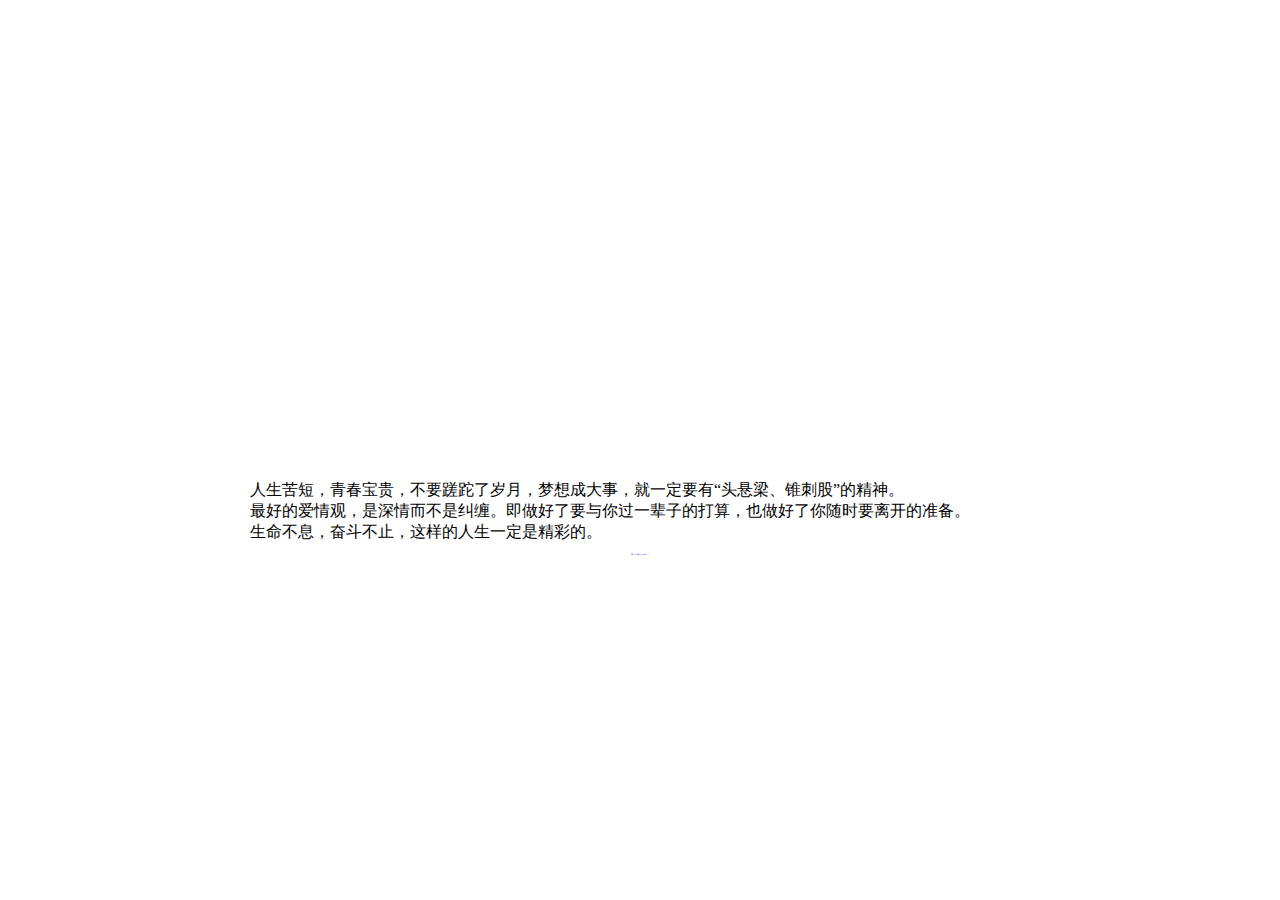
==== ana.html @ 39a7584a "html files" ====
<!DOCTYPE html>
<html lang="en">
	<head>
		<meta http-equiv="Content-type" content="text/html;charset=utf-8">
		<meta name="description" content="经典句子">
		<meta name="keyword" content="语录">
		<meta name="author" content="ZCYang">
		<link rel="stylesheet" href="css/ana.css">
		<link rel="stylesheet" href="css/common.css">
		<title>杨智超的独立博客</title>
	</head>
	<body>
		<div id="header">
			<div class="container">
				
			</div>
		</div>

		<div id="main">
			<div class="container">
				<p>人生苦短，青春宝贵，不要蹉跎了岁月，梦想成大事，就一定要有“头悬梁、锥刺股”的精神。</p>
				<p>最好的爱情观，是深情而不是纠缠。即做好了要与你过一辈子的打算，也做好了你随时要离开的准备。</p>
				<p>生命不息，奋斗不止，这样的人生一定是精彩的。</p>
			</div>

			<div id="beianhao">
				<a target="_blank" href="http://www.miitbeian.gov.cn/publish/query/indexFirst.action">粤ICP备16101450号</a>
			</div>
		</div>
	</body>
</html>
---- css/ana.css ----
@charset="utf-8";

/*1400x480*/
#header{
	background: url(http://1fly.oss-cn-shanghai.aliyuncs.com/image/ana/banner.jpg) no-repeat;
	background-size: 100% 100%;
	width: 100%;
	height: 480px;
}
---- css/common.css ----
@charset="utf-8";

/*common*/
*{
	margin:0px;
	padding: 0px;
}

li{
	list-style: none;
}

a{
	text-decoration: none;
}

.clearer{
	clear: both;
}

/*header*/
#header .container{
	text-align: center;
	text-transform: uppercase;
	color: #FFF;
	width: 100%;
	height: 480px;
	overflow: hidden;
}

#header ul{
	float: left;
	position: relative;
	left: 50%;
	font-size: 1em;
}

#header ul li{
	float: left;
	position: relative;
	right: 50%;
	margin:0 30px;
}

#header h1{
	padding: 100px;
	font-size: 3em;
}

#header li a{
	color: #FFF;
}

#main .container{
	background: #FFF;
	width: 780px;
	height: 100%;
	margin:0 auto;
}

/* Record n varchar */
#beianhao{
	margin: 10px;
	text-align: center;
	font-size: 2px;
}
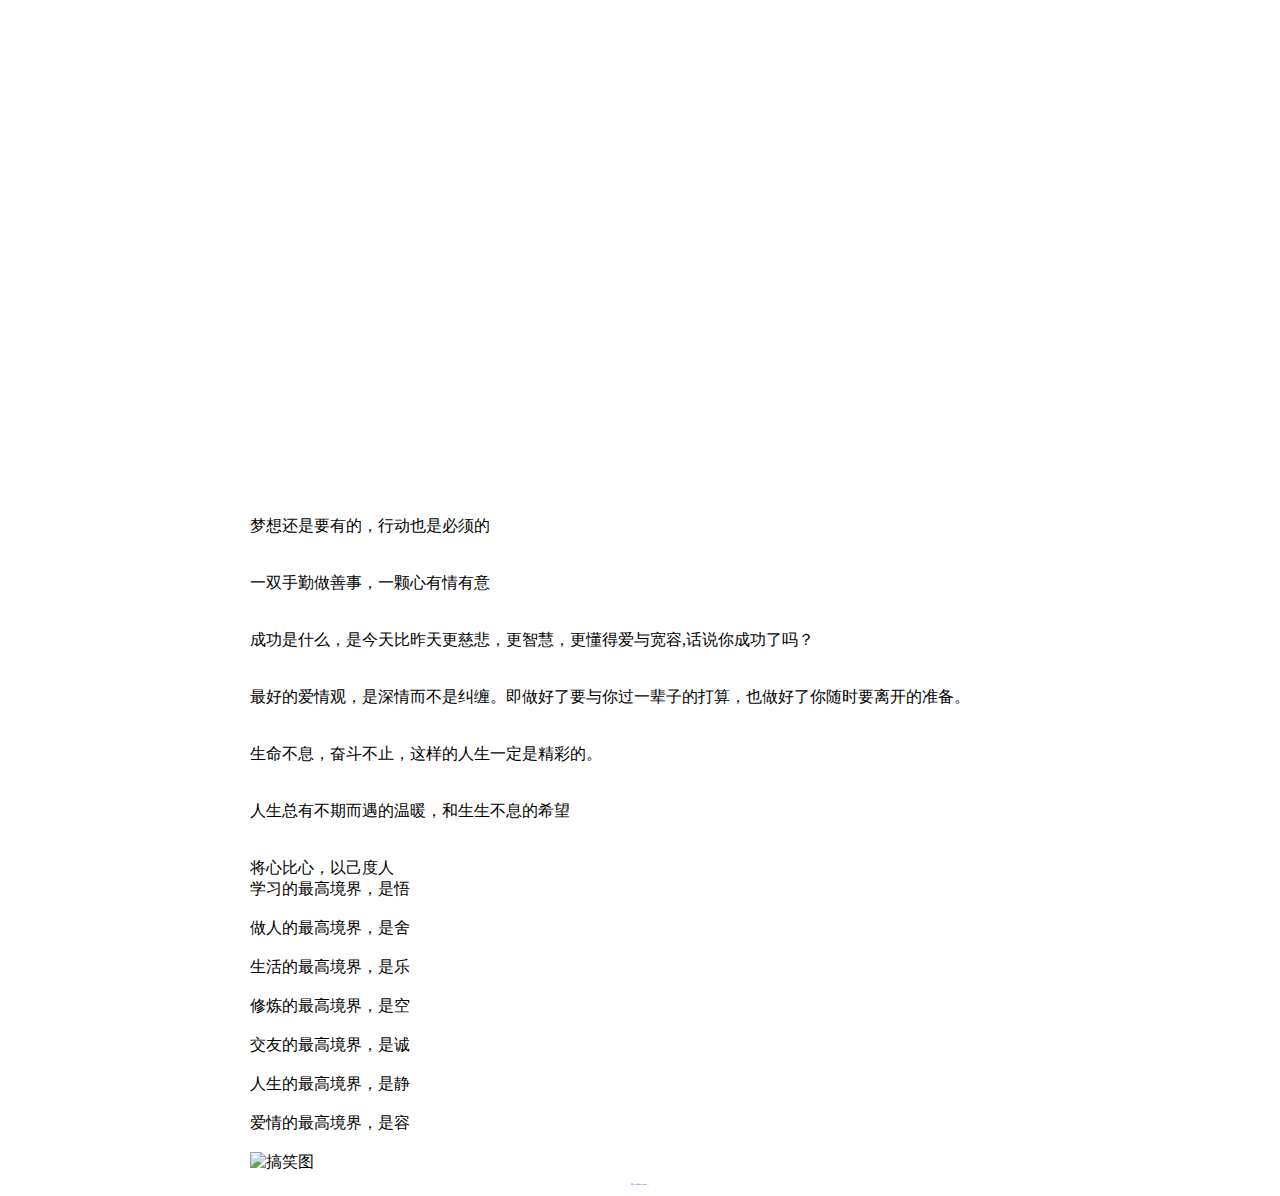
==== commit 8221a502: "1、增加吉他页面 2、更改背景音乐路径为7牛" ====
--- a/ana.html
+++ b/ana.html
@@ -9,7 +9,7 @@
 		<link rel="stylesheet" href="css/common.css">
 		<title>杨智超的独立博客</title>
 	</head>
-	<body>
+	<body oncontextmenu="window.event.returnvalue=false;return false;"> 
 		<div id="header">
 			<div class="container">
 				
@@ -18,9 +18,24 @@
 
 		<div id="main">
 			<div class="container">
-				<p>人生苦短，青春宝贵，不要蹉跎了岁月，梦想成大事，就一定要有“头悬梁、锥刺股”的精神。</p>
-				<p>最好的爱情观，是深情而不是纠缠。即做好了要与你过一辈子的打算，也做好了你随时要离开的准备。</p>
-				<p>生命不息，奋斗不止，这样的人生一定是精彩的。</p>
+				<br><br>
+				<p>梦想还是要有的，行动也是必须的</p><br><br>
+				<p>一双手勤做善事，一颗心有情有意</p><br><br>
+				<p>成功是什么，是今天比昨天更慈悲，更智慧，更懂得爱与宽容,话说你成功了吗？</p><br><br>
+				<p>最好的爱情观，是深情而不是纠缠。即做好了要与你过一辈子的打算，也做好了你随时要离开的准备。</p><br><br>
+				<p>生命不息，奋斗不止，这样的人生一定是精彩的。</p><br><br>
+				<p>人生总有不期而遇的温暖，和生生不息的希望</p><br><br>
+				<p>将心比心，以己度人<br>
+					学习的最高境界，是悟<br><br>
+					做人的最高境界，是舍<br><br>
+					生活的最高境界，是乐<br><br>
+					修炼的最高境界，是空<br><br>
+					交友的最高境界，是诚<br><br>
+					人生的最高境界，是静<br><br>
+					爱情的最高境界，是容<br><br>
+				</p>
+				<img src="http://1fly.oss-cn-shanghai.aliyuncs.com/image/ana/anabottom.png" alt="搞笑图">
+
 			</div>
 
 			<div id="beianhao">
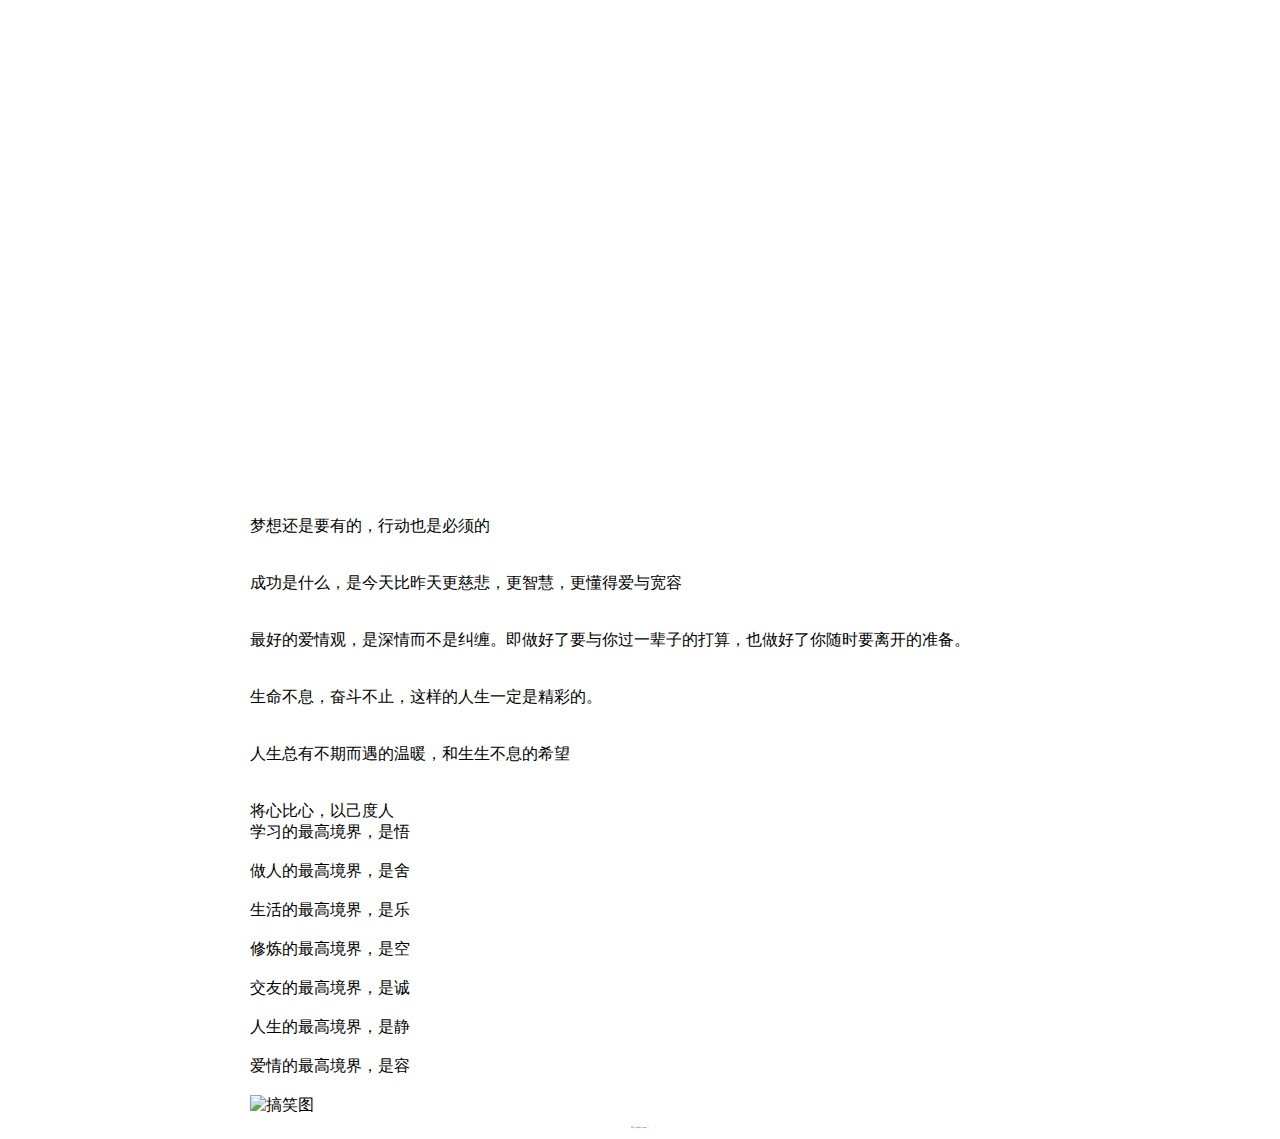
==== commit 0ff58588: "增加吉他页面内容" ====
--- a/ana.html
+++ b/ana.html
@@ -20,8 +20,7 @@
 			<div class="container">
 				<br><br>
 				<p>梦想还是要有的，行动也是必须的</p><br><br>
-				<p>一双手勤做善事，一颗心有情有意</p><br><br>
-				<p>成功是什么，是今天比昨天更慈悲，更智慧，更懂得爱与宽容,话说你成功了吗？</p><br><br>
+				<p>成功是什么，是今天比昨天更慈悲，更智慧，更懂得爱与宽容</p><br><br>
 				<p>最好的爱情观，是深情而不是纠缠。即做好了要与你过一辈子的打算，也做好了你随时要离开的准备。</p><br><br>
 				<p>生命不息，奋斗不止，这样的人生一定是精彩的。</p><br><br>
 				<p>人生总有不期而遇的温暖，和生生不息的希望</p><br><br>
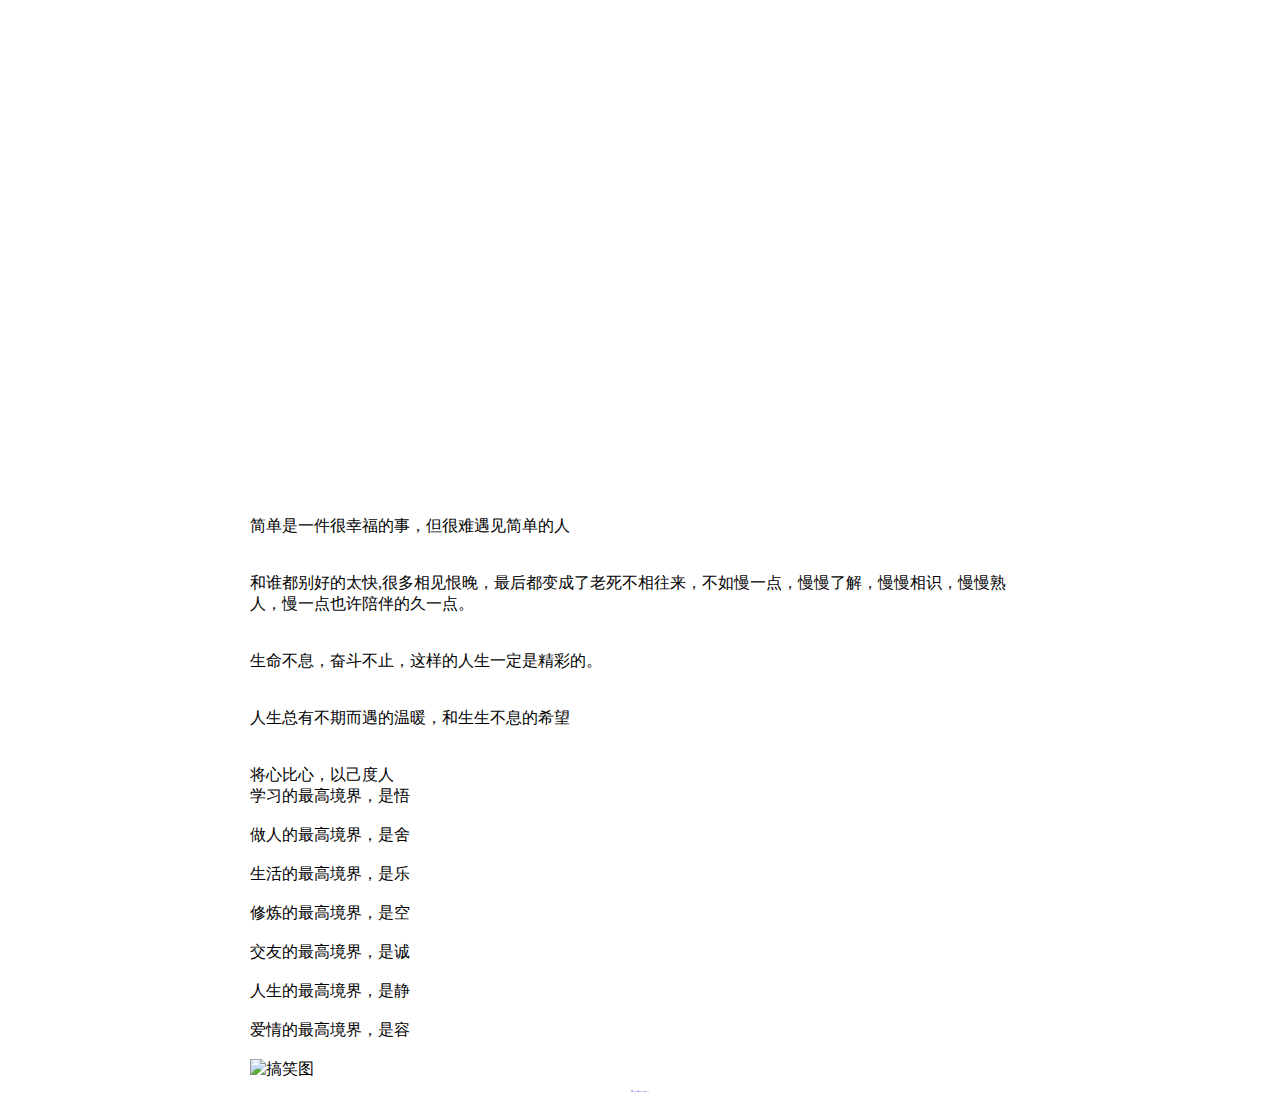
==== commit 493b1b73: "修改完整版本代码  19.3.19" ====
--- a/ana.html
+++ b/ana.html
@@ -19,9 +19,8 @@
 		<div id="main">
 			<div class="container">
 				<br><br>
-				<p>梦想还是要有的，行动也是必须的</p><br><br>
-				<p>成功是什么，是今天比昨天更慈悲，更智慧，更懂得爱与宽容</p><br><br>
-				<p>最好的爱情观，是深情而不是纠缠。即做好了要与你过一辈子的打算，也做好了你随时要离开的准备。</p><br><br>
+				<p>简单是一件很幸福的事，但很难遇见简单的人</p><br><br>
+				<p>和谁都别好的太快,很多相见恨晚，最后都变成了老死不相往来，不如慢一点，慢慢了解，慢慢相识，慢慢熟人，慢一点也许陪伴的久一点。</p><br><br>
 				<p>生命不息，奋斗不止，这样的人生一定是精彩的。</p><br><br>
 				<p>人生总有不期而遇的温暖，和生生不息的希望</p><br><br>
 				<p>将心比心，以己度人<br>
